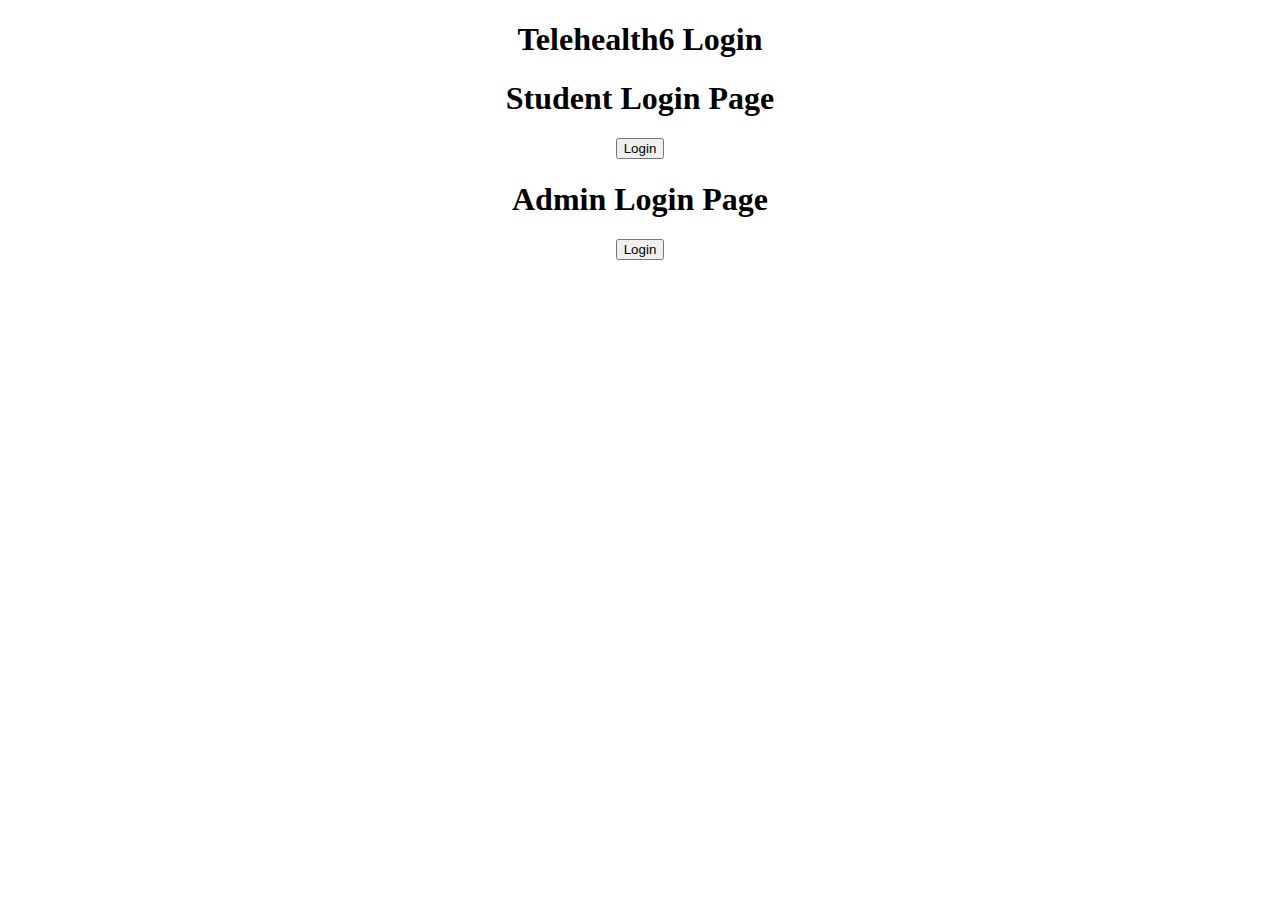
==== index.html @ 603e5ad7 "Add files via upload" ====
<!DOCTYPE html>
<html>   
<head> 
<meta name="viewport" content="width=device-width, initial-scale=1">  
<title> Login Page </title>   
</head>    
<body>    
    <center> <h1> Telehealth6 Login </h1> </center>   
    <form>  
        <div class="container">   
            <center> <h1> Student Login Page </h1>
			<a href="student.html">
			<button type="button">Login</button>
			</a>
        </div>   
    </form>   
<form>  
        <div class="container">   
			<center> <h1> Admin Login Page </h1>
			<a href="admin.html">
			<button type="button">Login</button> 
			 </a>
        </div>   
    </form>     	
</body>     
</html>
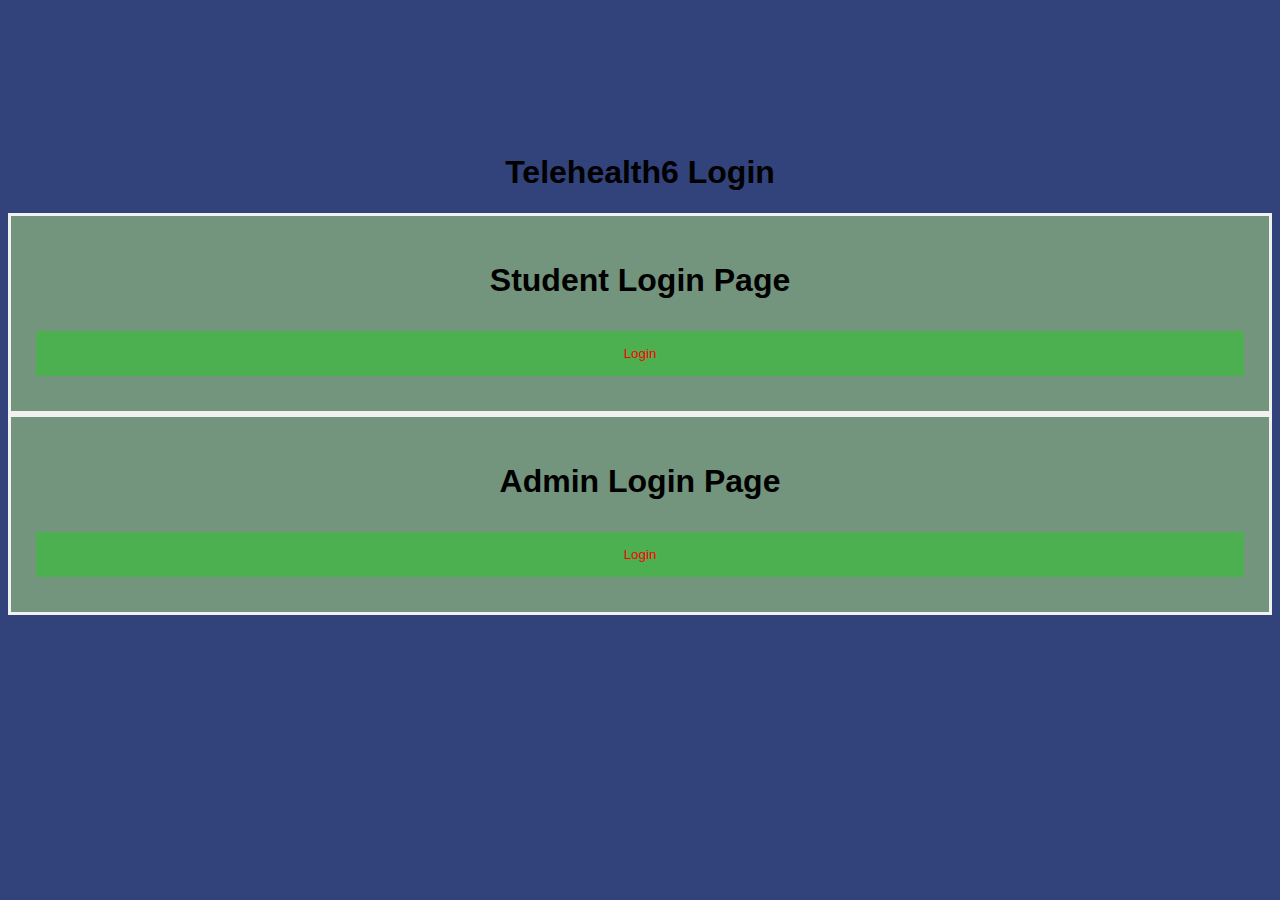
==== commit 5e614964: "Update index.html" ====
--- a/index.html
+++ b/index.html
@@ -1,6 +1,7 @@
 <!DOCTYPE html>
 <html>   
-<head> 
+<head>
+<link rel="stylesheet" type="text/css" href="style.css" />	
 <meta name="viewport" content="width=device-width, initial-scale=1">  
 <title> Login Page </title>   
 </head>    
@@ -23,4 +24,4 @@
         </div>   
     </form>     	
 </body>     
-</html>  +</html>  
--- a/style.css
+++ b/style.css
@@ -0,0 +1,66 @@
+@charset "utf-8";
+
+Body {  
+  font-family: Calibri, Helvetica, sans-serif;  
+  background-color: #32427b;
+  padding-top:125px;
+}  
+button {   
+       background-color: #4CAF50;   
+       width: 100%;  
+        color: red;   
+        padding: 15px;   
+        margin: 10px 0px;   
+        border: none;   
+        cursor: pointer;   
+         }   
+ form {   
+        border: 3px solid #f1f1f1;   
+    }   
+ input[type=text], input[type=password] {   
+        width: 600px;   
+        margin: 8px 0;  
+        padding: 12px 20px;   
+        display: inline-block;   
+        border: 2px solid green;   
+        box-sizing: border-box;   
+    }  
+ button:hover {   
+        opacity: 0.7; 
+		padding: 30px 100px;
+		margin: 10px 5px;
+    }
+ table, th, td {
+  background-color: white;
+  border: 1px solid black;
+  rows: 25;
+ }
+ textarea {
+  resize: none;
+}	
+.cancelbtn {
+		width: auto;
+		padding: 30px 100px;
+		margin: 10 px 5px;
+			}
+.next {
+		width: auto;
+		padding: 30px 100px;
+		margin: 10 px 5px;
+			}
+.previous {
+		width: auto;
+		padding: 30px 100px;
+		margin: 10 px 5px;
+			}			
+ .container {   
+        padding: 25px;   
+        background-color: #73947d;  
+    }
+.radio { 
+        font-size: 30px; 
+        font-weight: 500; 
+        display: inline-flex; 
+        align-items: center; 
+        color: black; 
+    } 	